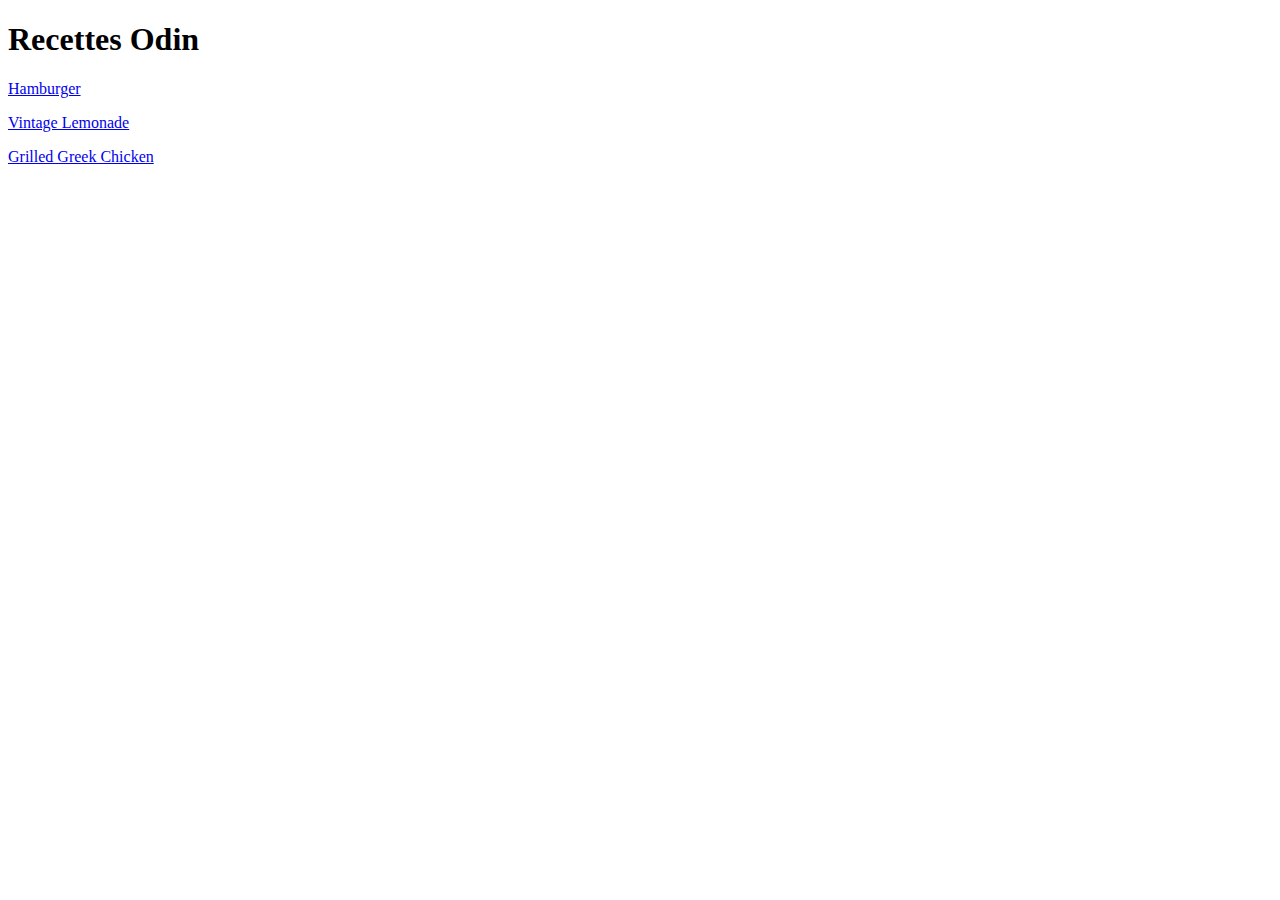
==== recipe html&css/index.html @ fada596f "add recipe project + init css" ====
<!DOCTYPE html>
<html lang="fr">

<head>
    <meta charset="UTF-8">
    <title>Recettes The odin project</title>
    <link rel="stylesheet" href="styles.css">

</head>

<body>
    <h1>Recettes Odin </h1>
    <p> <a href="recipes/hamburger.html" >Hamburger</a> </p>
    <p> <a href="recipes/limonade.html"> Vintage Lemonade </a></p>
    <p> <a href="recipes/chicken.html">Grilled Greek Chicken </p>


</body>
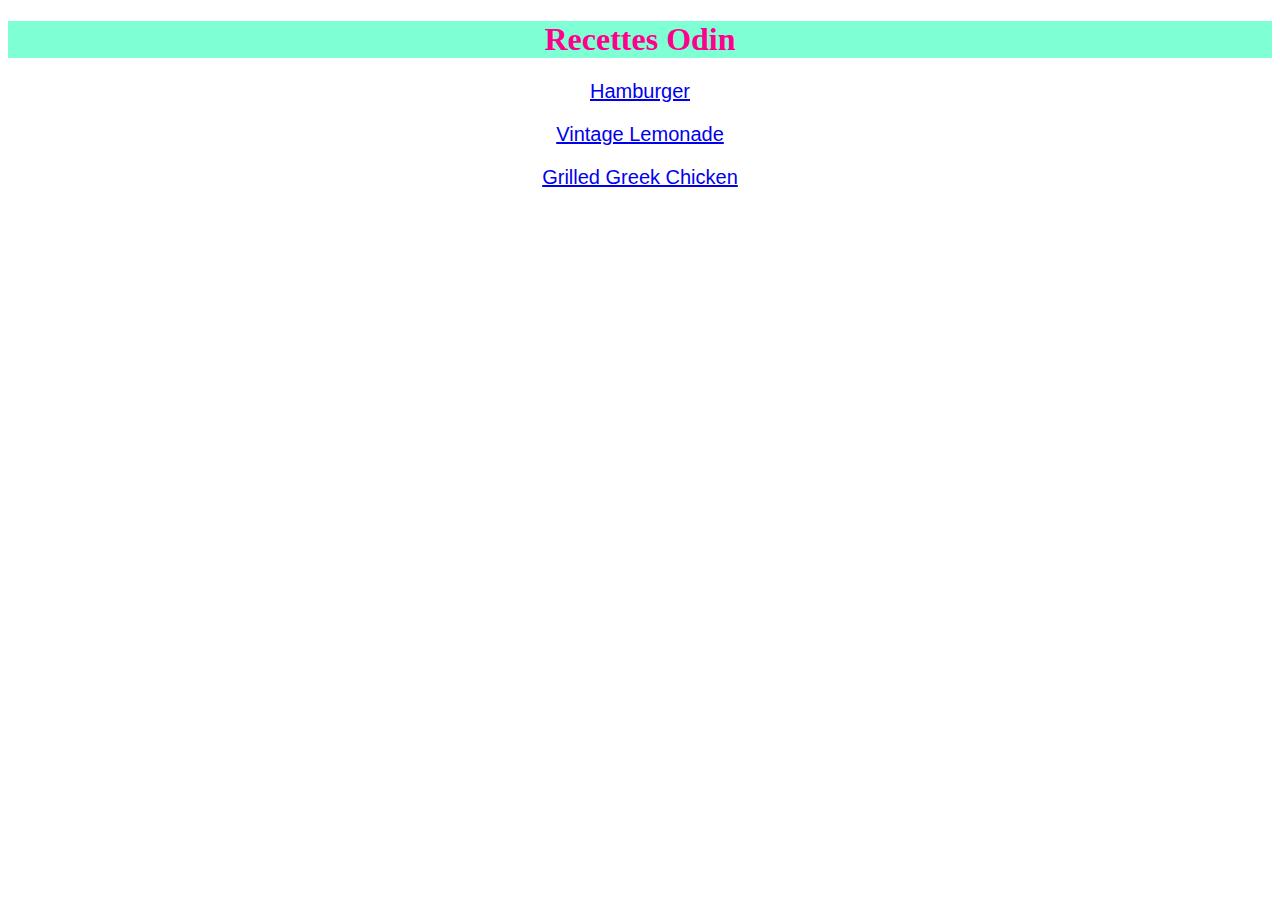
==== commit 521ed534: "recipes with css" ====
--- a/recipe html&css/index.html
+++ b/recipe html&css/index.html
@@ -9,10 +9,10 @@
 </head>
 
 <body>
-    <h1>Recettes Odin </h1>
-    <p> <a href="recipes/hamburger.html" >Hamburger</a> </p>
-    <p> <a href="recipes/limonade.html"> Vintage Lemonade </a></p>
-    <p> <a href="recipes/chicken.html">Grilled Greek Chicken </p>
+    <h1 id="title">Recettes Odin </h1>
+    <p class="link"> <a href="recipes/hamburger.html" >Hamburger</a> </p>
+    <p class="link"> <a href="recipes/limonade.html"> Vintage Lemonade </a></p>
+    <p class="link"> <a href="recipes/chicken.html">Grilled Greek Chicken </a></p>
 
 
 </body>
--- a/recipe html&css/styles.css
+++ b/recipe html&css/styles.css
@@ -0,0 +1,14 @@
+.link{
+    font-family: 'Trebuchet MS', sans-serif;
+    font-size: 20px;
+    
+}
+#title{
+   color: rgb(255, 0, 140);
+   background-color: aquamarine;
+
+}
+*{
+    text-align: center;
+
+}